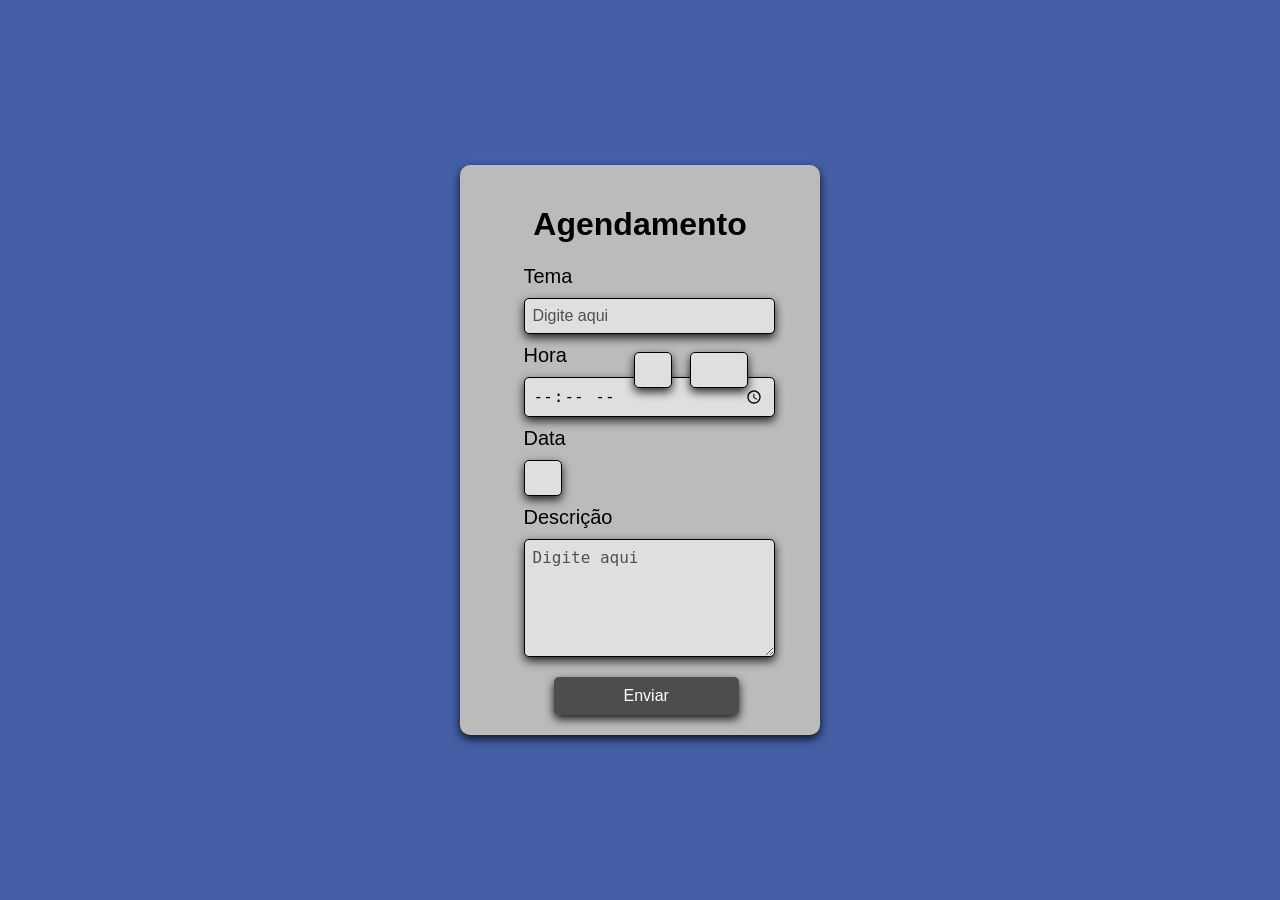
==== index.html @ 8aa9a098 "Update index.html" ====
<!DOCTYPE html>
<html lang="en">

<head>
    <meta charset="UTF-8">
    <meta name="viewport" content="width=device-width, initial-scale=1.0">
    <link rel="shortcut icon" href="favicon.ico" type="image/x-icon">
    <link rel="stylesheet" href="style.css">
    <title>Tela de agendamento</title>
    <style>
        .dia {
            width: 20px;
        }
        .mes {
            position: absolute;
            top: 352px;
            left: 634px;
            width: 20px;
        }
        .ano {
            width: 40px;
            position: absolute;
            top: 352px;
            left: 690px;
        }
    </style>
</head>

<body>
    <div>
        <h1>Agendamento</h1>
        <form id="AgendamentoForm">
            <label>Tema</label>
            <input type="text" id="tema" name="tema" placeholder="Digite aqui" required>
            <label>Hora</label>
            <input type="time" id="hora" name="hora" required>
            <label>Data</label>
            <input type="text" class="dia" maxlength="2" id="dia" name="dia" required>
            <input type="text" class="mes" maxlength="2" id="mes" name="mes" required>
            <input type="text" class="ano" maxlength="4" id="ano" name="ano" required>
            <label>Descrição</label>
            <textarea id="descricao" name="descricao" placeholder="Digite aqui"></textarea>
            <button type="submit">Enviar</button>
        </form>
    </div>
    <script>
        const form = document.getElementById('AgendamentoForm');

        form.addEventListener('submit', function (event) {
            event.preventDefault();

            alert('Agendamento realizado ✔');

            const tema = document.getElementById('tema').value;
            const hora = document.getElementById('hora').value;
            const dia = document.getElementById('dia').value;
            const mes = document.getElementById('mes').value;
            const ano = document.getElementById('ano').value;
            const descricao = document.getElementById('descricao').value;

            localStorage.setItem('tema', tema);
            localStorage.setItem('hora', hora);
            localStorage.setItem('dia', dia);
            localStorage.setItem('mes', mes);
            localStorage.setItem('ano', ano);
            localStorage.setItem('descricao', descricao);

            window.location.href = 'comprovanteAgendamento.html';
        });
    </script>
</body>

</html>
---- style.css ----
body {
    background-color: rgb(69, 95, 167);
    font-family: Arial, sans-serif;
    display: flex;
    justify-content: center;
    align-items: center;
    height: 100vh;
    margin: 0;
    overflow-x: hidden;
    position: relative;
}

div {
    height: auto;
    width: 320px;
    background-color: rgb(187, 187, 187);
    display: flex;
    flex-direction: column;
    justify-content: center;
    align-items: center;
    padding: 20px;
    border-radius: 10px;
    box-shadow: 0 4px 10px rgba(0, 0, 0, 0.829);
}

h1 {
    color: rgb(0, 0, 0);
}

form label, form input, form textarea {
    display: block;
    margin-bottom: 10px;
    width: 100%;
    color: rgb(0, 0, 0);
    font-size: 20px;
}

form input, form textarea {
    padding: 8px;
    font-size: 16px;
    border: 1px solid #000000;
    box-shadow: 0 4px 10px rgba(0, 0, 0, 0.829);
    border-radius: 5px;
    outline: none;
    transition: 0.3s;
    background-color: #dfdfdf;
    color: rgb(0, 0, 0);
}

input::placeholder, textarea::placeholder {
    color: #505050;
}

form button {
    margin-top: 10px;
    margin-left: 30px;
    padding: 10px 70px;
    background-color: rgb(77, 77, 77);
    box-shadow: 0 4px 10px rgba(0, 0, 0, 0.89);
    color: rgb(255, 255, 255);
    border: none;
    border-radius: 5px;
    font-size: 16px;
    transition: 0.3s;
}

textarea {
    height: 100px;  /* Ajuste na altura da textarea */
}

@media (max-width: 768px) {
    div {
        width: 90%;
        padding: 15px;
    }
}

@media (max-width: 480px) {
    form button {
        font-size: 14px;
        padding: 8px 15px;
    }
}
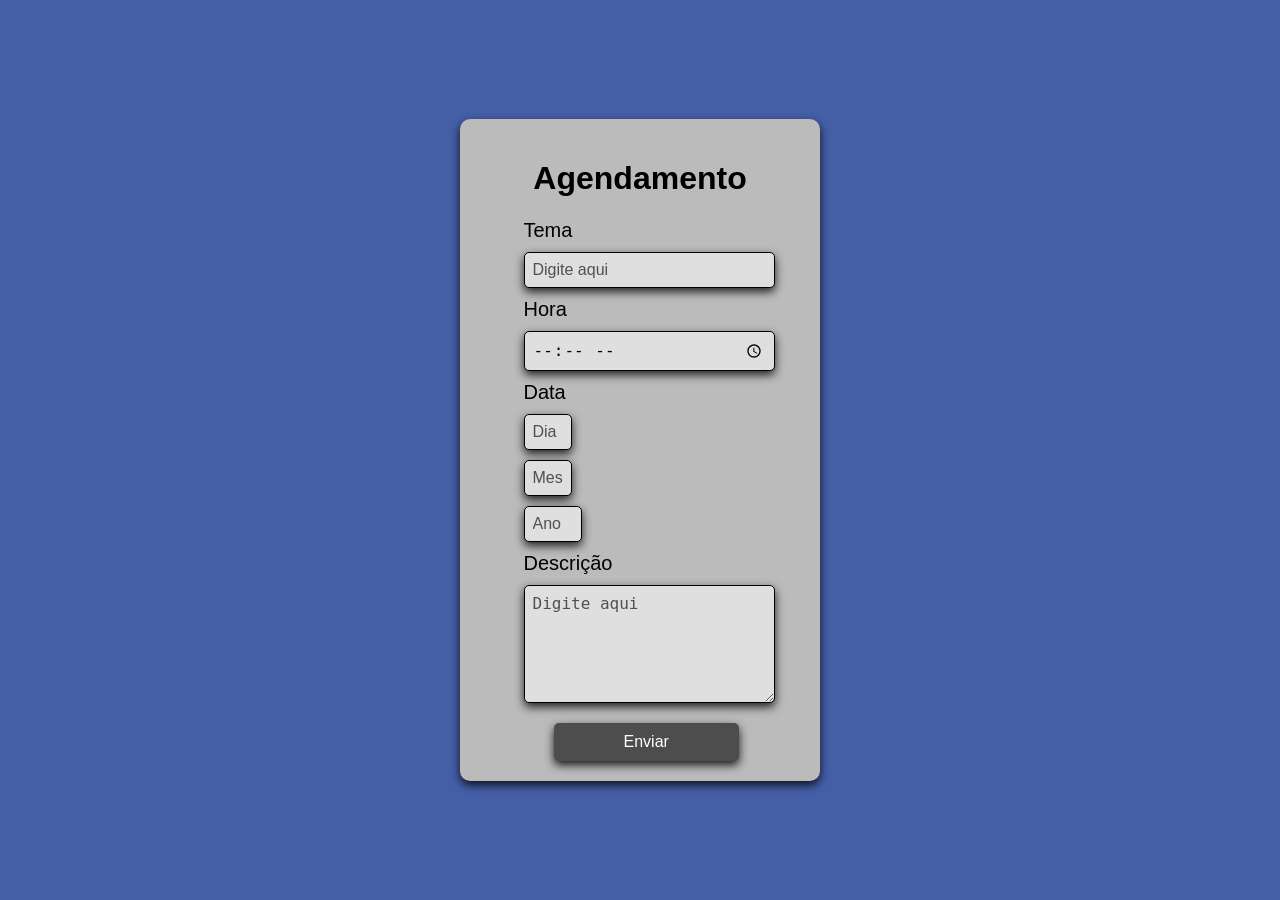
==== commit fe07aede: "Update index.html" ====
--- a/index.html
+++ b/index.html
@@ -9,17 +9,15 @@
     <title>Tela de agendamento</title>
     <style>
         .dia {
-            width: 20px;
+            width: 30px;
         }
         .mes {
-            position: absolute;
             top: 352px;
             left: 634px;
-            width: 20px;
+            width: 30px;
         }
         .ano {
             width: 40px;
-            position: absolute;
             top: 352px;
             left: 690px;
         }
@@ -35,9 +33,9 @@
             <label>Hora</label>
             <input type="time" id="hora" name="hora" required>
             <label>Data</label>
-            <input type="text" class="dia" maxlength="2" id="dia" name="dia" required>
-            <input type="text" class="mes" maxlength="2" id="mes" name="mes" required>
-            <input type="text" class="ano" maxlength="4" id="ano" name="ano" required>
+            <input type="text" class="dia" maxlength="2" placeholder="Dia" id="dia" name="dia" required>
+            <input type="text" class="mes" maxlength="2" placeholder="Mes" id="mes" name="mes" required>
+            <input type="text" class="ano" maxlength="4" placeholder="Ano" id="ano" name="ano" required>
             <label>Descrição</label>
             <textarea id="descricao" name="descricao" placeholder="Digite aqui"></textarea>
             <button type="submit">Enviar</button>
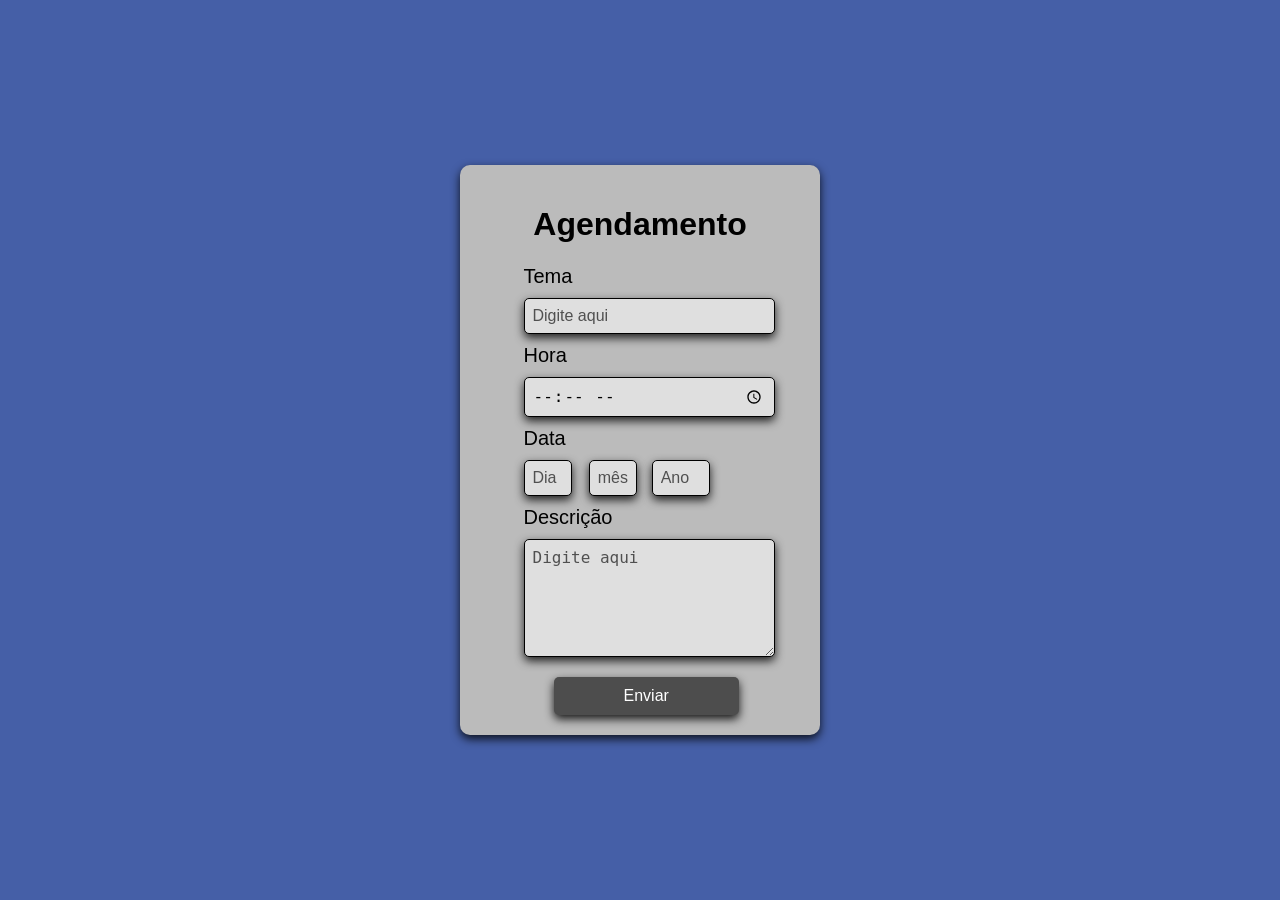
==== commit 18bcd643: "Update index.html" ====
--- a/index.html
+++ b/index.html
@@ -12,14 +12,14 @@
             width: 30px;
         }
         .mes {
-            top: 352px;
-            left: 634px;
+            margin-top: -46px;
+            margin-left: 28%;
             width: 30px;
         }
         .ano {
             width: 40px;
-            top: 352px;
-            left: 690px;
+            margin-top: -46px;
+            margin-left: 55%;
         }
     </style>
 </head>
@@ -34,7 +34,7 @@
             <input type="time" id="hora" name="hora" required>
             <label>Data</label>
             <input type="text" class="dia" maxlength="2" placeholder="Dia" id="dia" name="dia" required>
-            <input type="text" class="mes" maxlength="2" placeholder="Mes" id="mes" name="mes" required>
+            <input type="text" class="mes" maxlength="2" placeholder="mês" id="mes" name="mes" required>
             <input type="text" class="ano" maxlength="4" placeholder="Ano" id="ano" name="ano" required>
             <label>Descrição</label>
             <textarea id="descricao" name="descricao" placeholder="Digite aqui"></textarea>
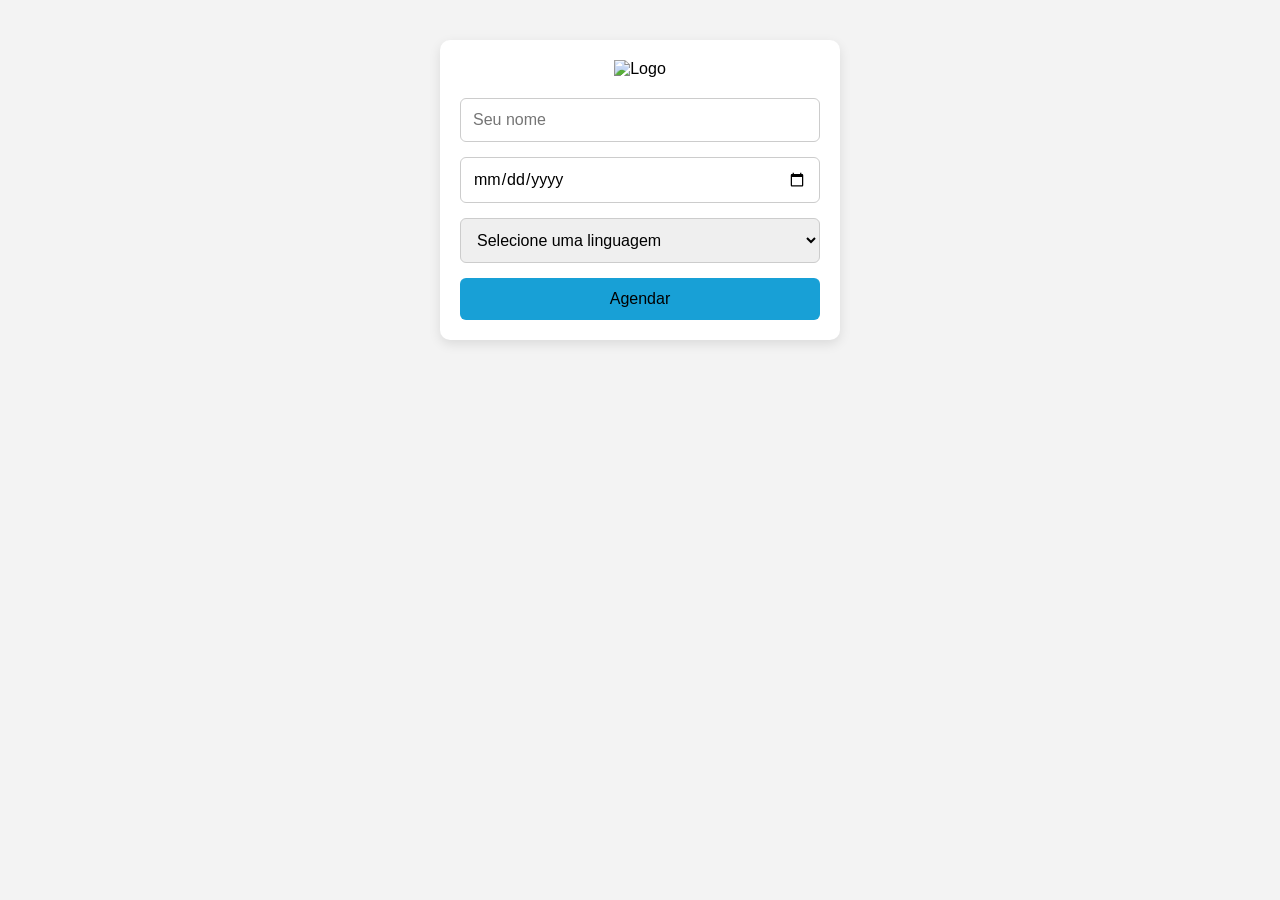
==== commit 043bff4d: "Create index.html" ====
--- a/index.html
+++ b/index.html
@@ -4,68 +4,102 @@
 <head>
     <meta charset="UTF-8">
     <meta name="viewport" content="width=device-width, initial-scale=1.0">
-    <link rel="shortcut icon" href="favicon.ico" type="image/x-icon">
-    <link rel="stylesheet" href="style.css">
-    <title>Tela de agendamento</title>
+    <link rel="shortcut icon" href="img/logo.png" type="image/x-icon">
+    <title>Agendamento</title>
     <style>
-        .dia {
-            width: 30px;
+        * {
+          box-sizing: border-box;
+          font-family: Arial, sans-serif;
         }
-        .mes {
-            margin-top: -46px;
-            margin-left: 28%;
-            width: 30px;
+    
+        body {
+          margin: 0;
+          padding: 0;
+          background-color: #f3f3f3;
         }
-        .ano {
-            width: 40px;
-            margin-top: -46px;
-            margin-left: 55%;
+    
+        .container {
+          max-width: 400px;
+          margin: 40px auto;
+          padding: 20px;
+          background-color: #ffffff;
+          border-radius: 10px;
+          box-shadow: 0 4px 12px rgba(0, 0, 0, 0.1);
+          display: flex;
+          flex-direction: column;
+          align-items: center;
         }
-    </style>
+    
+        .container img {
+          max-width: 120px;
+          margin-bottom: 20px;
+        }
+    
+        form {
+          width: 100%;
+          display: flex;
+          flex-direction: column;
+        }
+    
+        input,
+        select {
+          padding: 12px;
+          margin-bottom: 15px;
+          border: 1px solid #ccc;
+          border-radius: 6px;
+          font-size: 16px;
+        }
+    
+        button {
+          padding: 12px;
+          background-color: #18a0d6;
+          color: rgb(0, 0, 0);
+          border: none;
+          border-radius: 6px;
+          font-size: 16px;
+          cursor: pointer;
+          transition: background-color 0.2s ease;
+        }
+    
+        button:hover {
+          background-color: #14cae2;
+        }
+    
+        @media (max-width: 480px) {
+          .container {
+            margin: 20px;
+            padding: 15px;
+          }
+    
+          input,
+          select,
+          button {
+            font-size: 14px;
+          }
+        }
+      </style>
 </head>
 
 <body>
-    <div>
-        <h1>Agendamento</h1>
-        <form id="AgendamentoForm">
-            <label>Tema</label>
-            <input type="text" id="tema" name="tema" placeholder="Digite aqui" required>
-            <label>Hora</label>
-            <input type="time" id="hora" name="hora" required>
-            <label>Data</label>
-            <input type="text" class="dia" maxlength="2" placeholder="Dia" id="dia" name="dia" required>
-            <input type="text" class="mes" maxlength="2" placeholder="mês" id="mes" name="mes" required>
-            <input type="text" class="ano" maxlength="4" placeholder="Ano" id="ano" name="ano" required>
-            <label>Descrição</label>
-            <textarea id="descricao" name="descricao" placeholder="Digite aqui"></textarea>
-            <button type="submit">Enviar</button>
+    <div class="container">
+        <img src="img/logo.png" alt="Logo">
+        <form id="form-agendamento">
+            <input type="text" id="nome" placeholder="Seu nome" />
+
+            <input type="date" id="data" />
+
+            <select id="linguagem">
+                <option value="">Selecione uma linguagem</option>
+                <option value="Python">Python</option>
+                <option value="Java">Java</option>
+                <option value="C">C</option>
+                <option value="JavaScript">JavaScript</option>
+            </select>
+
+            <button type="submit">Agendar</button>
         </form>
     </div>
-    <script>
-        const form = document.getElementById('AgendamentoForm');
-
-        form.addEventListener('submit', function (event) {
-            event.preventDefault();
-
-            alert('Agendamento realizado ✔');
-
-            const tema = document.getElementById('tema').value;
-            const hora = document.getElementById('hora').value;
-            const dia = document.getElementById('dia').value;
-            const mes = document.getElementById('mes').value;
-            const ano = document.getElementById('ano').value;
-            const descricao = document.getElementById('descricao').value;
-
-            localStorage.setItem('tema', tema);
-            localStorage.setItem('hora', hora);
-            localStorage.setItem('dia', dia);
-            localStorage.setItem('mes', mes);
-            localStorage.setItem('ano', ano);
-            localStorage.setItem('descricao', descricao);
-
-            window.location.href = 'comprovanteAgendamento.html';
-        });
-    </script>
+    <script src="script.js"></script>
 </body>
 
 </html>
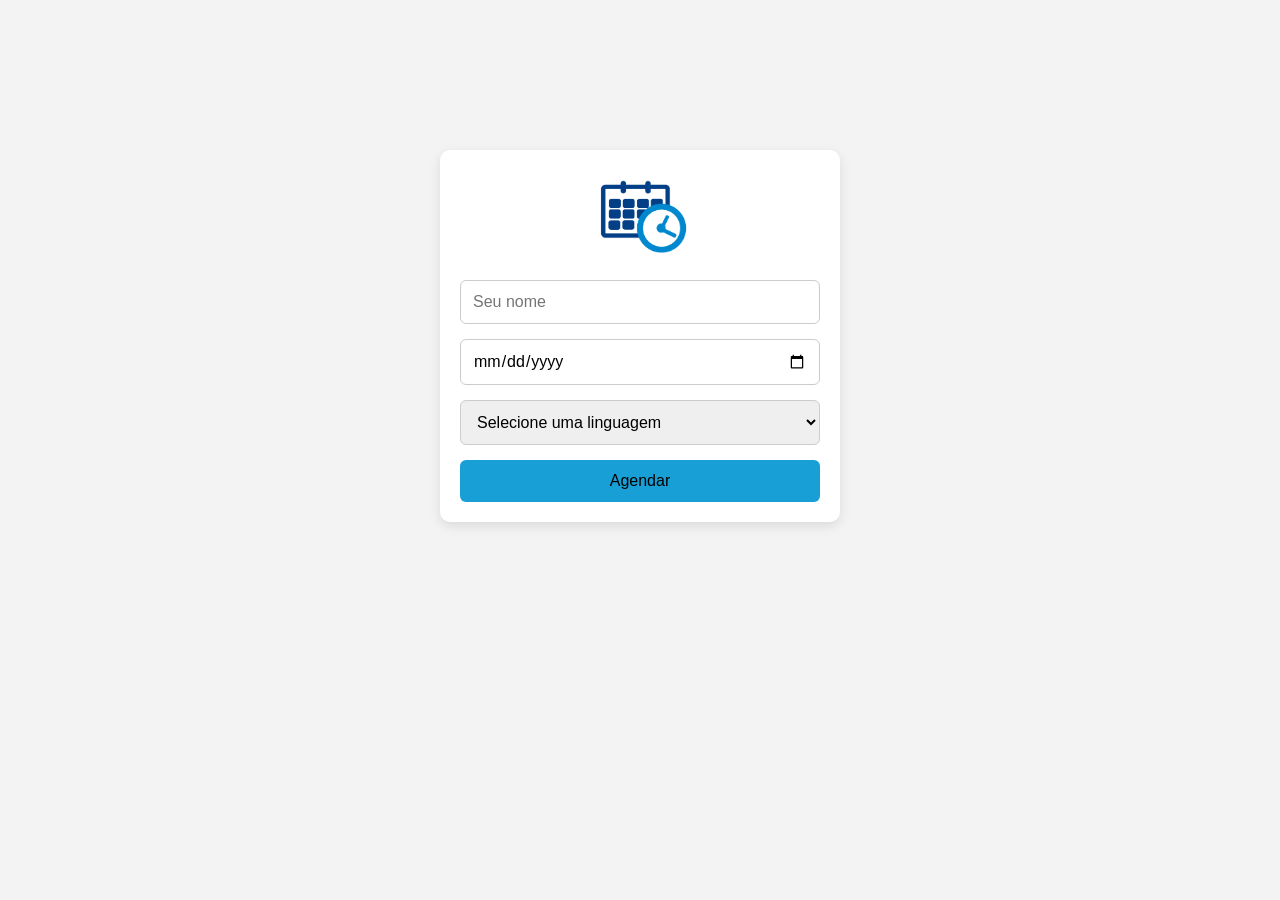
==== commit 64ab694c: "Update index.html" ====
--- a/index.html
+++ b/index.html
@@ -21,6 +21,7 @@
         .container {
           max-width: 400px;
           margin: 40px auto;
+          margin-top: 150px;
           padding: 20px;
           background-color: #ffffff;
           border-radius: 10px;
